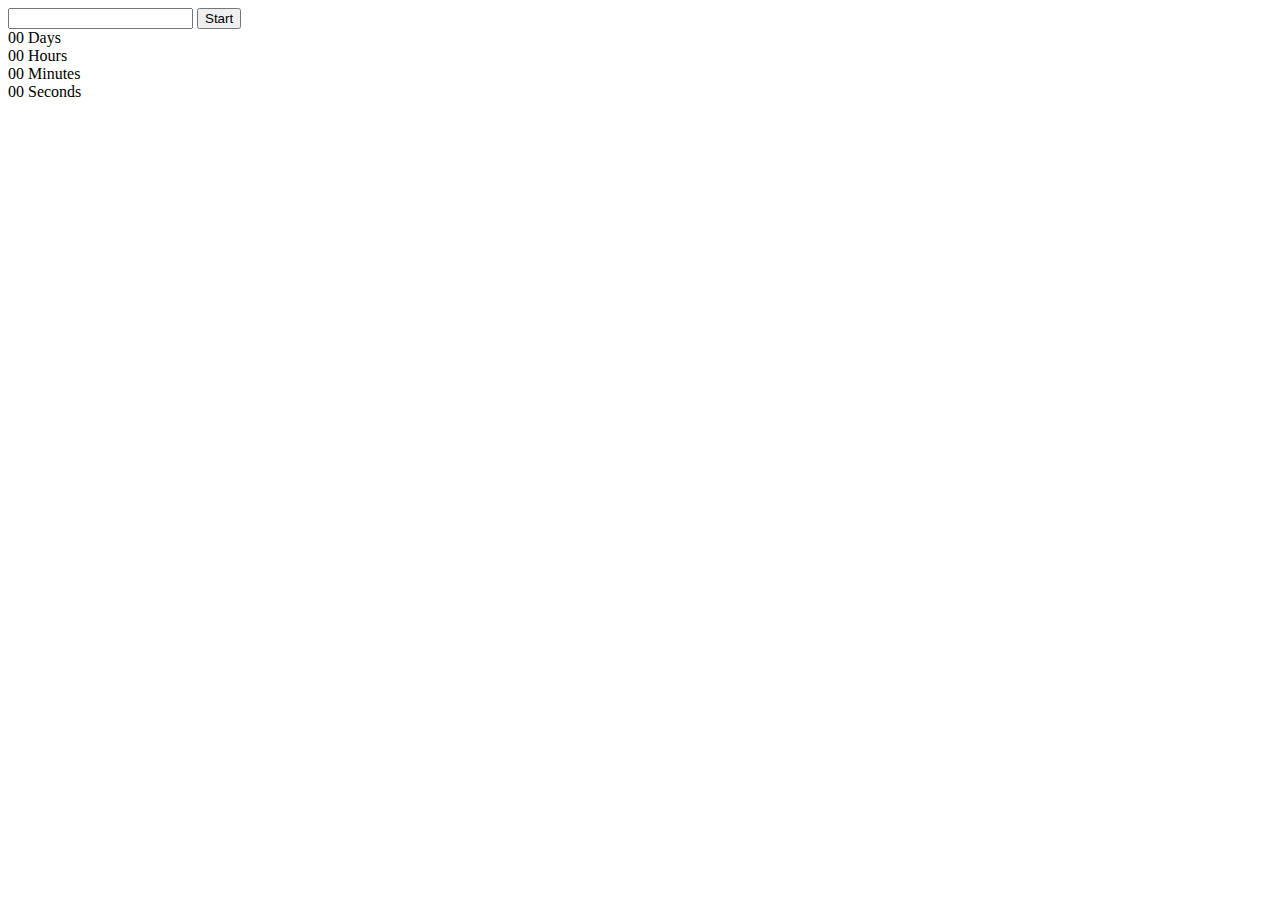
==== 1-timer.html @ bd003377 "Deploying to gh-pages from @ Yevhenii-2024/goit-js-hw-10@ac2401c072d7c1cf6c805bb62044064e67efb062 🚀" ====
<!DOCTYPE html>
<html lang="en">
  <head>
    <meta charset="UTF-8" />
    <meta http-equiv="X-UA-Compatible" content="IE=edge" />
    <meta name="viewport" content="width=device-width, initial-scale=1.0" />
    <title>Gallery</title>
    <script type="module" crossorigin src="/goit-js-hw-10/1-timer.js"></script>
    <link rel="modulepreload" crossorigin href="/goit-js-hw-10/assets/modulepreload-polyfill-B5Qt9EMX.js">
    <link rel="modulepreload" crossorigin href="/goit-js-hw-10/assets/vendor-BbSUbo7J.js">
    <link rel="stylesheet" crossorigin href="/goit-js-hw-10/assets/vendor-C1gPI-5C.css">
    <link rel="stylesheet" crossorigin href="/goit-js-hw-10/assets/1-timer-lrUSNZSX.css">
  </head>
  <body>
    <div class="timer-wrapper">
      <input type="text" id="datetime-picker" />
      <button type="button" data-start>Start</button>

      <div class="timer">
        <div class="field">
          <span class="value" data-days>00</span>
          <span class="label">Days</span>
        </div>
        <div class="field">
          <span class="value" data-hours>00</span>
          <span class="label">Hours</span>
        </div>
        <div class="field">
          <span class="value" data-minutes>00</span>
          <span class="label">Minutes</span>
        </div>
        <div class="field">
          <span class="value" data-seconds>00</span>
          <span class="label">Seconds</span>
        </div>
      </div>
    </div>
  </body>
</html>
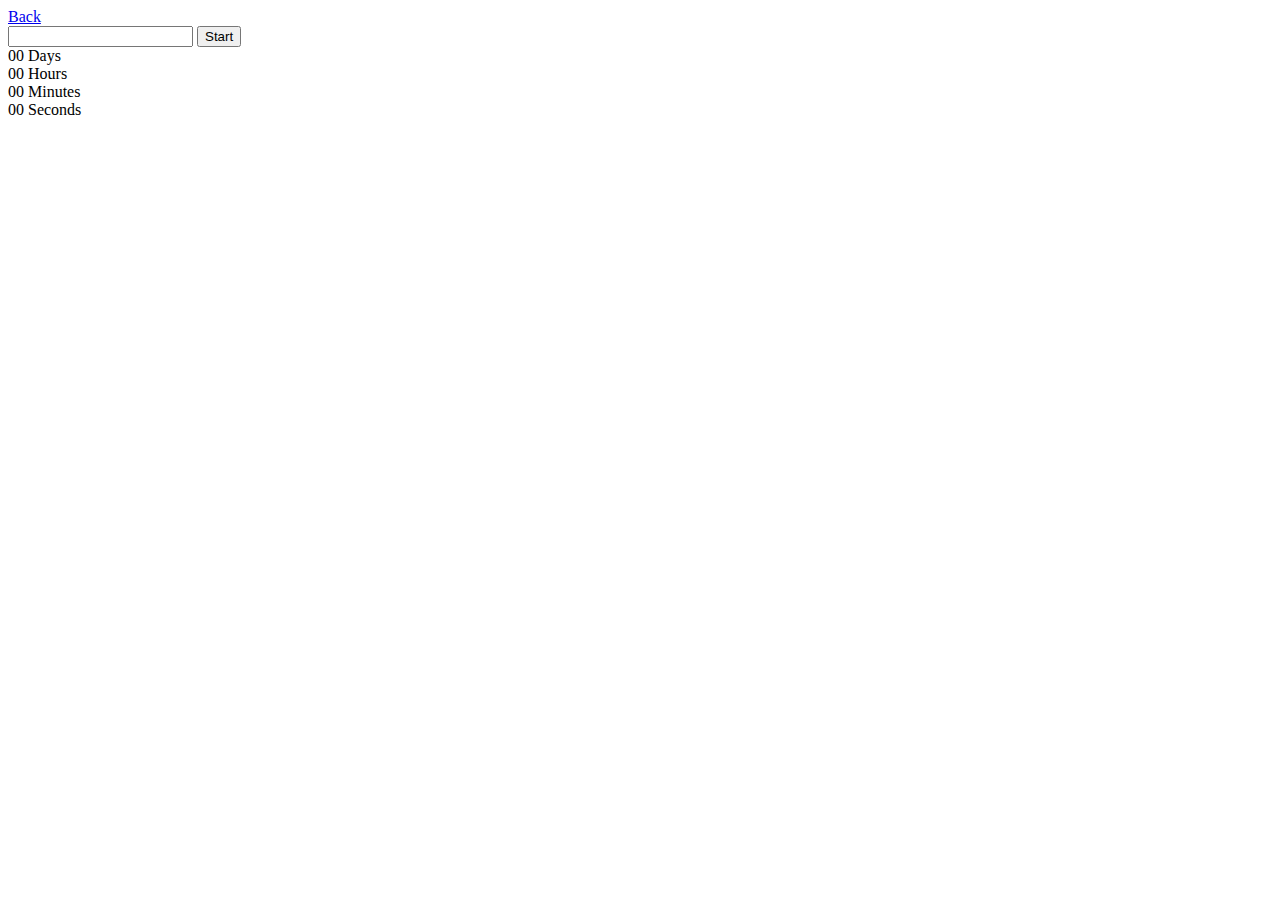
==== commit 7ce8bb75: "Deploying to gh-pages from @ Yevhenii-2024/goit-js-hw-10@d64f5119013b08a36c7771de35e77555a011fd72 🚀" ====
--- a/1-timer.html
+++ b/1-timer.html
@@ -7,11 +7,12 @@
     <title>Gallery</title>
     <script type="module" crossorigin src="/goit-js-hw-10/1-timer.js"></script>
     <link rel="modulepreload" crossorigin href="/goit-js-hw-10/assets/modulepreload-polyfill-B5Qt9EMX.js">
-    <link rel="modulepreload" crossorigin href="/goit-js-hw-10/assets/vendor-BbSUbo7J.js">
-    <link rel="stylesheet" crossorigin href="/goit-js-hw-10/assets/vendor-C1gPI-5C.css">
-    <link rel="stylesheet" crossorigin href="/goit-js-hw-10/assets/1-timer-lrUSNZSX.css">
+    <link rel="modulepreload" crossorigin href="/goit-js-hw-10/assets/vendor-BbbuE1sJ.js">
+    <link rel="stylesheet" crossorigin href="/goit-js-hw-10/assets/vendor-CZjNVMTf.css">
+    <link rel="stylesheet" crossorigin href="/goit-js-hw-10/assets/1-timer-BZCP1tc2.css">
   </head>
   <body>
+    <a href="./index.html" class="btn-index">Back</a>
     <div class="timer-wrapper">
       <input type="text" id="datetime-picker" />
       <button type="button" data-start>Start</button>
